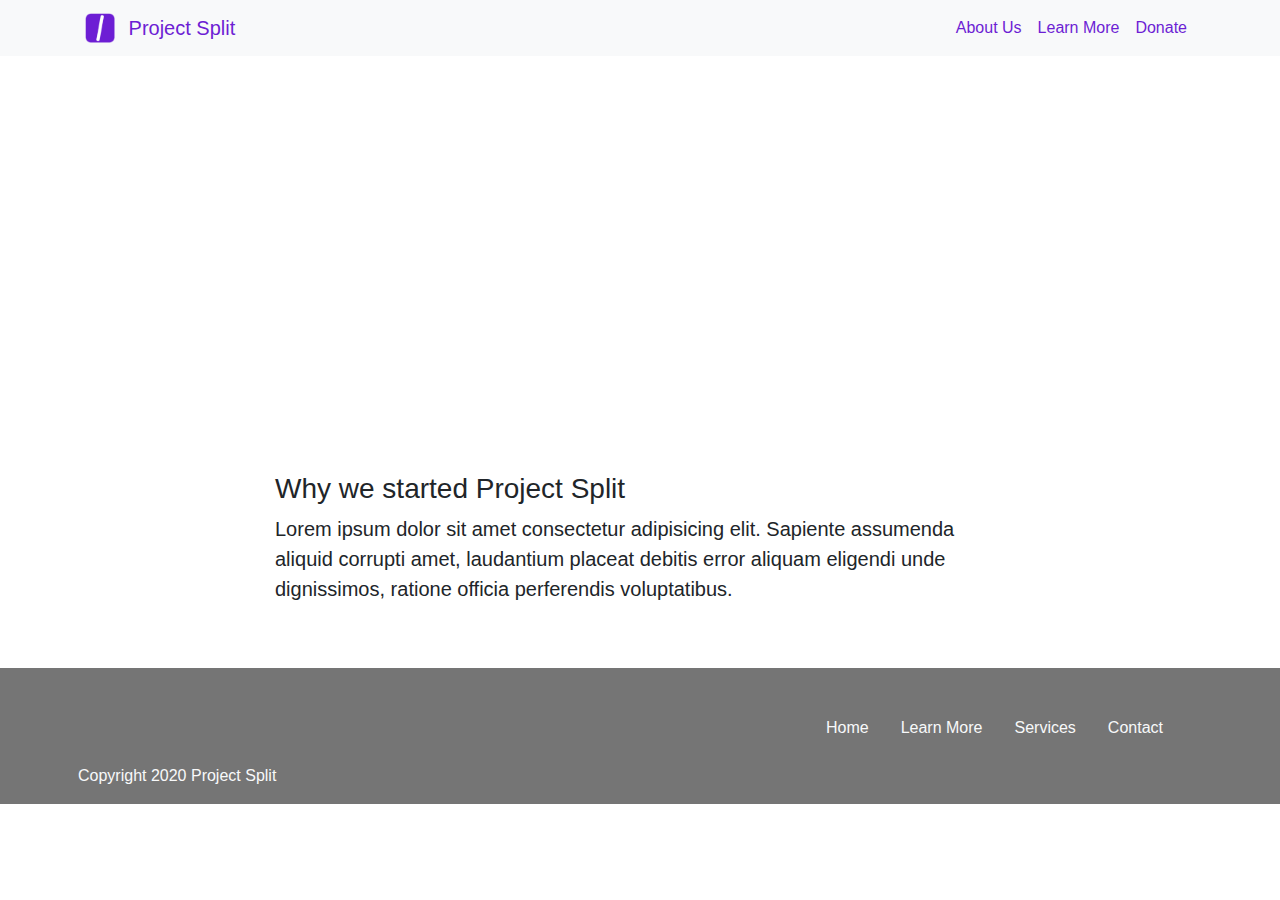
==== about.html @ 8d00774d "about page upload" ====
<!doctype html>
<html lang="en">
  <head>
    <!-- Required meta tags -->
    <meta charset="utf-8">
    <meta name="viewport" content="width=device-width, initial-scale=1, shrink-to-fit=no">

    <link href="https://fonts.googleapis.com/css?family=Alata|Poppins&display=swap" rel="stylesheet">

    <!--CSS Link-->    
    <link rel="stylesheet" type="text/css" href="styles/style.css">\
    <!-- Bootstrap CSS -->
    <link rel="stylesheet" href="https://stackpath.bootstrapcdn.com/bootstrap/4.4.1/css/bootstrap.min.css" integrity="sha384-Vkoo8x4CGsO3+Hhxv8T/Q5PaXtkKtu6ug5TOeNV6gBiFeWPGFN9MuhOf23Q9Ifjh" crossorigin="anonymous">
    <!-- Favicon -->
    <link rel="shortcut icon" href="images\IconPurp.png" type="image/x-icon">

    <title>About Us</title>
  </head>
  <body>
    <section id="navBar">
        <nav id="mainNavbar" class="navbar navbar-light bg-light navbar-expand-md fixed-top">
            <div class="container">
                <!-- <a href="#" class="navbar-brand">split</a> -->
                <a class="navbar-brand" href="index.html">
                    <img src="images\IconPurp1.png" width="30" height="30" class="d-inline-block align-top mr-2" alt="Split Icon">
                    Project Split
                    </a>
                <button class="navbar-toggler" data-toggle="collapse" data-target="#navLinks" aria-label="Toggle button">
                    <span class="navbar-toggler-icon"></span>
                </button>
                <div class="collapse navbar-collapse justify-content-end" id="navLinks">
                    <ul class="navbar-nav">
                    <li class="navbar-item">
                        <a href="index.html" class="nav-link disabled">About Us</a>
                    </li>
                    <li class="navbar-item">
                        <a href="about.html" class="nav-link">Learn More</a>
                    </li>
                    <li class="navbar-item">
                        <a href="#" id="loginButton" class="nav-link" data-toggle="modal" data-target="#exampleModal">Donate</a>
                    </li>
                    </ul>
                </div>
            </div>    
        </nav>
    </section>

    <!-- Test Section Bg Image -->
    <section id="showcaseAbout" class="d-flex justify-content-center align-items-center">
        <div id="overlayAbout"></div>
        <div id="header" class="container text-white">
            <div class="row d-flex justify-content-center">
            <div id="headerTextBg" class="col-6 py-4 d-flex justify-content-center">
                <!-- <h1 id="headline" class="display-4 p-3">About Us</h1> -->
            </div>
            </div>
        </div>
    </section>

    <section>
        <div class="container">
            <div class="row py-5 d-flex justify-content-center">
                <div class="col-8">
                    <div>
                        <h3>Why we started Project Split</h3>
                        <p class="lead">
                            Lorem ipsum dolor sit amet consectetur adipisicing elit. Sapiente assumenda aliquid corrupti amet, laudantium placeat debitis error aliquam eligendi unde dignissimos, ratione officia perferendis voluptatibus.
                        </p>
                    </div>
                </div>
            </div>
        </div>
    </section>

    <!-- Footer -->
    <div class="mb-0" id="footerSection">
        <div class="container pt-4">
            <ul class="nav text-center justify-content-end flex-column flex-sm-row p-3">
                <li class="nav-item">
                    <a class="nav-link d-flex active" href="index.html">Home</a>
                </li>
                <li class="nav-item">
                    <a class="nav-link d-flex" href="#">Learn More</a>
                </li>
                <li class="nav-item">
                    <a class="nav-link d-flex" href="index.html#ourServices">Services</a>
                </li>
                <li class="nav-item">
                    <a class="nav-link d-flex" href="index.html#contactForm">Contact</a>
                </li>
                <!-- <li class="nav-item">
                    <a class="nav-link d-flex" href="#" data-toggle="modal" data-target="#bookingModal">Modal</a>
                </li> -->
            </ul>
            <div id="copyright" class="row pl-2 text-center">
              <p>Copyright 2020 Project Split</p>
            </div>
            <!-- <div id="copyright" class="row pb-3 pt-1">
                <div class="d-none col-md-3 d-md-flex align-items-center">Potomac Way</div>
                <div class="col-md-5 offset-md-4 d-flex align-items-center">Copyright 2010 Potomac Way LLC. All rights reserved.</div>
            </div> -->
        </div>
    </div>


    <!-- Optional JavaScript -->
    <!-- jQuery first, then Popper.js, then Bootstrap JS -->
    <script src="https://code.jquery.com/jquery-3.4.1.slim.min.js" integrity="sha384-J6qa4849blE2+poT4WnyKhv5vZF5SrPo0iEjwBvKU7imGFAV0wwj1yYfoRSJoZ+n" crossorigin="anonymous"></script>
    <script src="https://cdn.jsdelivr.net/npm/popper.js@1.16.0/dist/umd/popper.min.js" integrity="sha384-Q6E9RHvbIyZFJoft+2mJbHaEWldlvI9IOYy5n3zV9zzTtmI3UksdQRVvoxMfooAo" crossorigin="anonymous"></script>
    <script src="https://stackpath.bootstrapcdn.com/bootstrap/4.4.1/js/bootstrap.min.js" integrity="sha384-wfSDF2E50Y2D1uUdj0O3uMBJnjuUD4Ih7YwaYd1iqfktj0Uod8GCExl3Og8ifwB6" crossorigin="anonymous"></script>
  </body>
</html>
---- styles/style.css ----
/* font-family: 'Poppins', sans-serif;
font-family: 'Alata', sans-serif; */
/* background-color: #f8f9fa; */

body {
    font-family: 'Alata', sans-serif;
    background-color: #757575;
}
#mainNavbar a {
    color: #6d1ed4;
}
#purp {
    color: #6d1ed4;
}
#purpBox {
    background-color: #6d1ed4;
}
#whiteText {
    color: white;
}
/* Jiumbotron */
#jumbotron {
    background-color: #f8f9fa;
}

/* Text Box Section */
#tBSection {
    background-color: #ffffff;
}
/* #textBox {
    background: white;
    border: #757575 1px solid;
    border-radius: 3px;
    color: #757575;
} */

/* Cell Paragraph */
#toMobileApp {
    background-color: #f8f9fa;
}
/* Our Charities */
#ourCharities {
    background-color: #6d1ed4;
    color: white;
}
/* Paragraph Boxes */
#toMobileApp {
    color: #757575;
}
/* Footer Section */
#footerSection {
    background-color: #757575;
}
ul a {
    color: #f8f9fa;
}
#copyright {
    color: #f8f9fa
}

/*About HTML Doc*/
#showcaseAbout {
    background: url('https://images.unsplash.com/photo-1540126281354-f549412ac6b8?ixlib=rb-1.2.1&ixid=eyJhcHBfaWQiOjEyMDd9&auto=format&fit=crop&w=3150&q=80') center center / cover no-repeat;
    min-height: 400px;
    position: relative;
    z-index: 1;
}
/* #overlayAbout {
    background: rgba(0, 0, 0, 0.5);
    position: absolute;
    top: 0;
    left: 0;
    width: 100%;
    height: 100%;
    z-index: 1;
} */
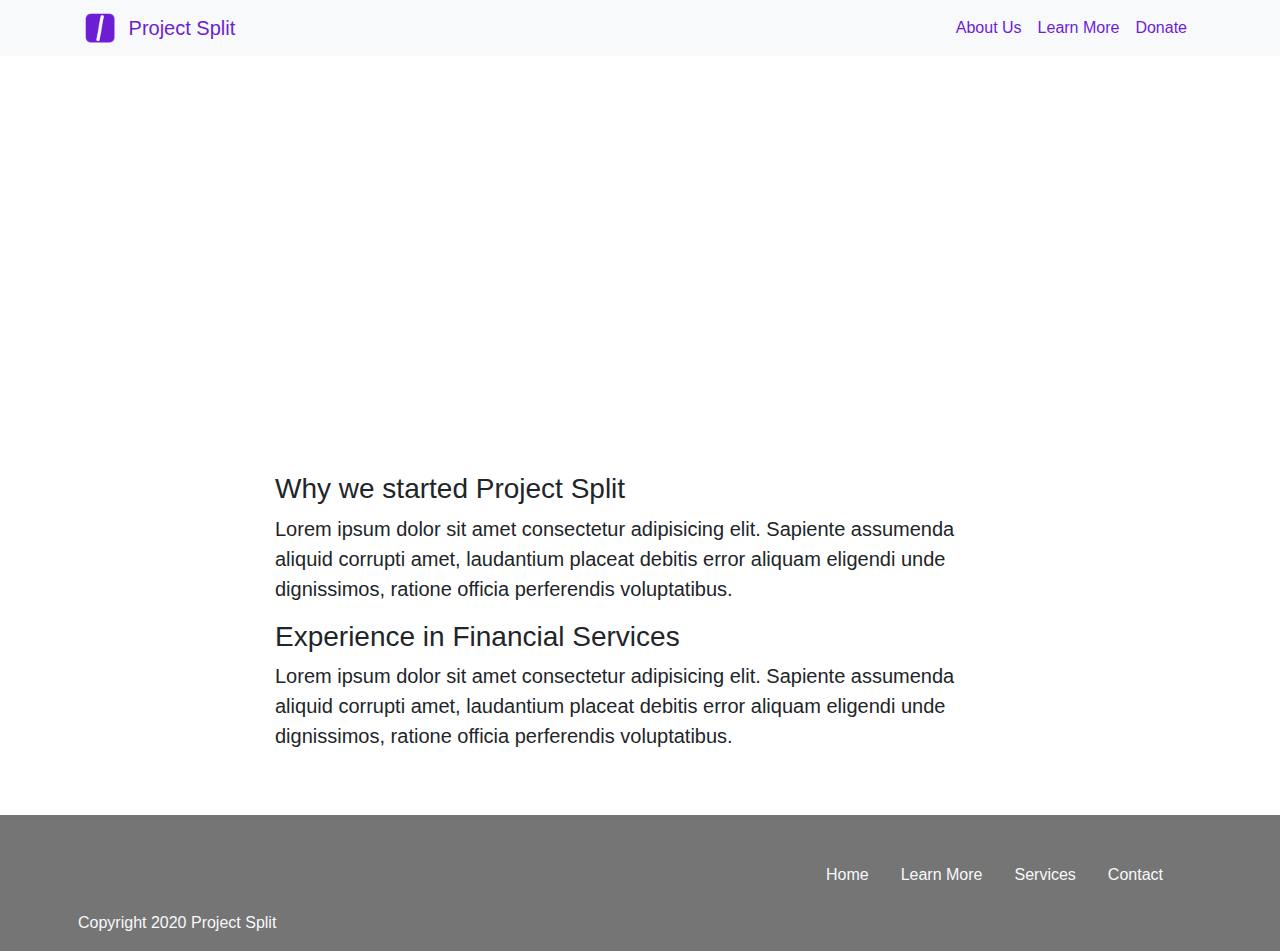
==== commit 592d6927: "Tax page edits" ====
--- a/about.html
+++ b/about.html
@@ -34,7 +34,7 @@
                         <a href="index.html" class="nav-link disabled">About Us</a>
                     </li>
                     <li class="navbar-item">
-                        <a href="about.html" class="nav-link">Learn More</a>
+                        <a href="taxfree.html" class="nav-link">Learn More</a>
                     </li>
                     <li class="navbar-item">
                         <a href="#" id="loginButton" class="nav-link" data-toggle="modal" data-target="#exampleModal">Donate</a>
@@ -63,6 +63,12 @@
                 <div class="col-8">
                     <div>
                         <h3>Why we started Project Split</h3>
+                        <p class="lead">
+                            Lorem ipsum dolor sit amet consectetur adipisicing elit. Sapiente assumenda aliquid corrupti amet, laudantium placeat debitis error aliquam eligendi unde dignissimos, ratione officia perferendis voluptatibus.
+                        </p>
+                    </div>
+                    <div>
+                        <h3>Experience in Financial Services</h3>
                         <p class="lead">
                             Lorem ipsum dolor sit amet consectetur adipisicing elit. Sapiente assumenda aliquid corrupti amet, laudantium placeat debitis error aliquam eligendi unde dignissimos, ratione officia perferendis voluptatibus.
                         </p>
--- a/styles/style.css
+++ b/styles/style.css
@@ -60,7 +60,13 @@
 
 /*About HTML Doc*/
 #showcaseAbout {
-    background: url('https://images.unsplash.com/photo-1540126281354-f549412ac6b8?ixlib=rb-1.2.1&ixid=eyJhcHBfaWQiOjEyMDd9&auto=format&fit=crop&w=3150&q=80') center center / cover no-repeat;
+    background: url('https://images.unsplash.com/photo-1488521787991-ed7bbaae773c?ixlib=rb-1.2.1&ixid=eyJhcHBfaWQiOjEyMDd9&auto=format&fit=crop&w=1950&q=80') center center / cover no-repeat;
+    min-height: 400px;
+    position: relative;
+    z-index: 1;
+}
+#showcaseAbout1 {
+    background: url('https://images.unsplash.com/photo-1567427017947-545c5f8d16ad?ixlib=rb-1.2.1&ixid=eyJhcHBfaWQiOjEyMDd9&auto=format&fit=crop&w=1895&q=80') center center / cover no-repeat;
     min-height: 400px;
     position: relative;
     z-index: 1;
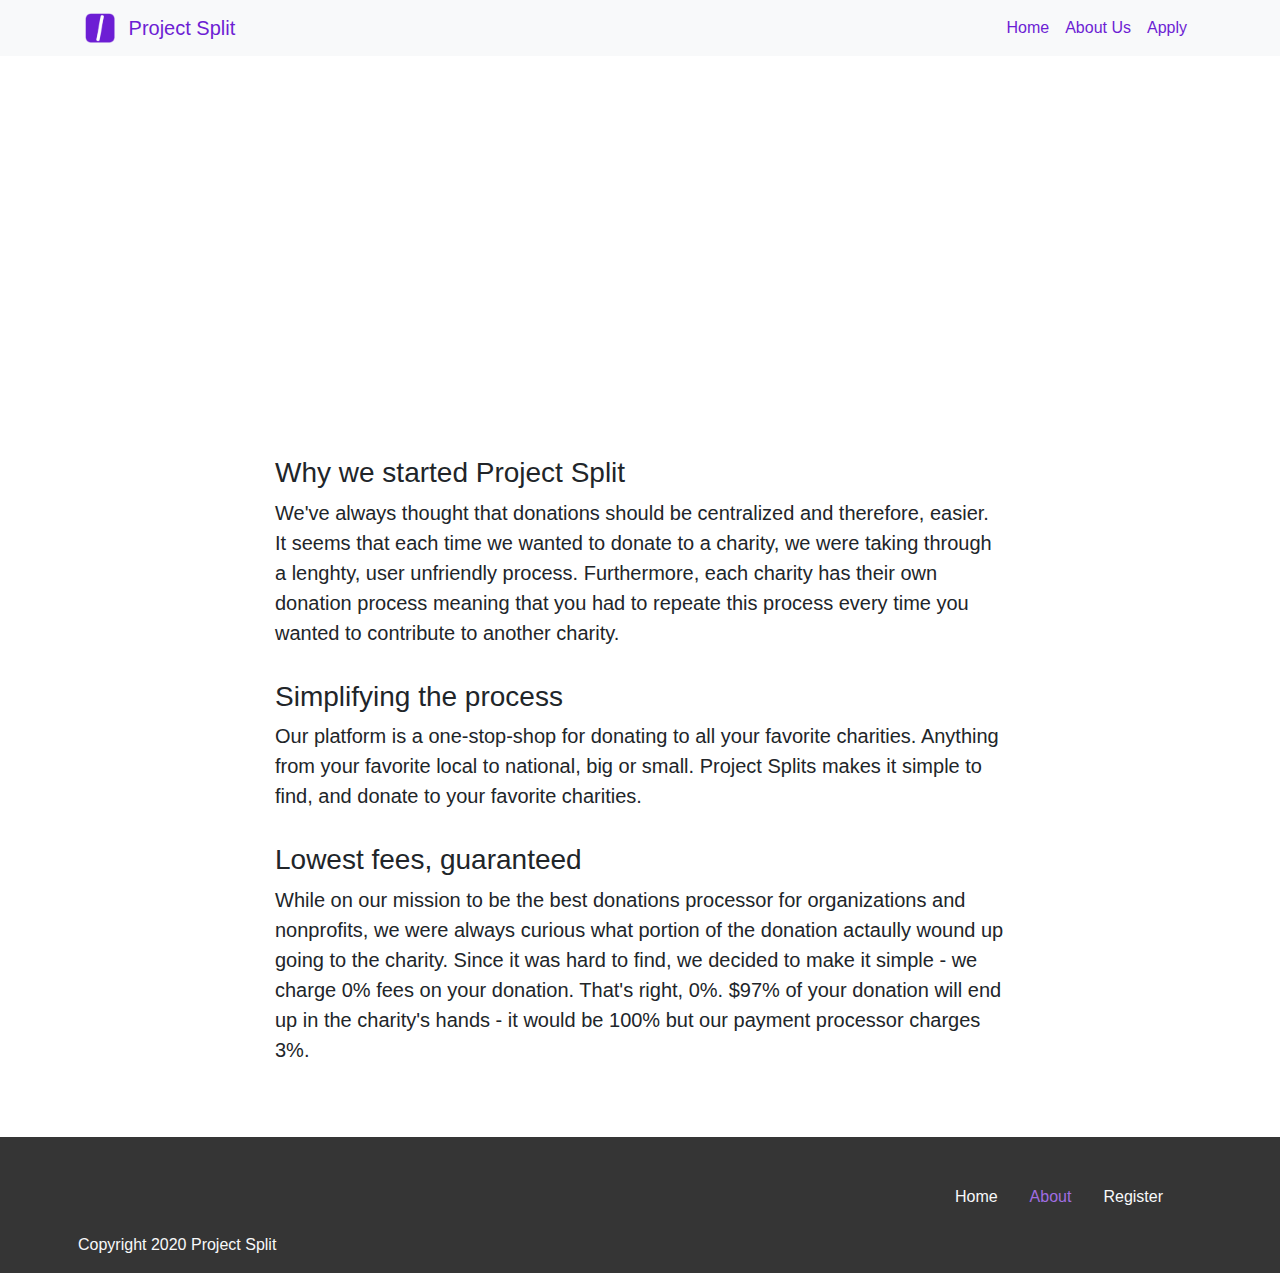
==== commit e28fe161: "simplified site deploy" ====
--- a/about.html
+++ b/about.html
@@ -8,11 +8,11 @@
     <link href="https://fonts.googleapis.com/css?family=Alata|Poppins&display=swap" rel="stylesheet">
 
     <!--CSS Link-->    
-    <link rel="stylesheet" type="text/css" href="styles/style.css">\
+    <link rel="stylesheet" type="text/css" href="styles/style.css">
     <!-- Bootstrap CSS -->
     <link rel="stylesheet" href="https://stackpath.bootstrapcdn.com/bootstrap/4.4.1/css/bootstrap.min.css" integrity="sha384-Vkoo8x4CGsO3+Hhxv8T/Q5PaXtkKtu6ug5TOeNV6gBiFeWPGFN9MuhOf23Q9Ifjh" crossorigin="anonymous">
     <!-- Favicon -->
-    <link rel="shortcut icon" href="images\IconPurp.png" type="image/x-icon">
+    <link rel="shortcut icon" href="images/IconPurp1.png" type="image/x-icon">
 
     <title>About Us</title>
   </head>
@@ -30,15 +30,21 @@
                 </button>
                 <div class="collapse navbar-collapse justify-content-end" id="navLinks">
                     <ul class="navbar-nav">
-                    <li class="navbar-item">
-                        <a href="index.html" class="nav-link disabled">About Us</a>
-                    </li>
-                    <li class="navbar-item">
-                        <a href="taxfree.html" class="nav-link">Learn More</a>
-                    </li>
-                    <li class="navbar-item">
-                        <a href="#" id="loginButton" class="nav-link" data-toggle="modal" data-target="#exampleModal">Donate</a>
-                    </li>
+                        <li class="navbar-item">
+                            <a href="index.html" class="nav-link">Home</a>
+                        </li>
+                        <li class="navbar-item">
+                            <a href="about.html" class="nav-link">About Us</a>
+                        </li>
+                        <li class="navbar-item">
+                            <a href="contact.html" class="nav-link">Apply</a>
+                        </li>
+                        <!-- <li class="navbar-item">
+                            <a href="taxfree.html" class="nav-link">Learn More</a>
+                        </li> -->
+                        <!-- <li class="navbar-item">
+                            <a href="login.html" id="loginButton" class="nav-link">Login</a>
+                        </li> -->
                     </ul>
                 </div>
             </div>    
@@ -61,16 +67,27 @@
         <div class="container">
             <div class="row py-5 d-flex justify-content-center">
                 <div class="col-8">
-                    <div>
+                    <div class="py-2">
                         <h3>Why we started Project Split</h3>
                         <p class="lead">
-                            Lorem ipsum dolor sit amet consectetur adipisicing elit. Sapiente assumenda aliquid corrupti amet, laudantium placeat debitis error aliquam eligendi unde dignissimos, ratione officia perferendis voluptatibus.
+                            We've always thought that donations should be centralized and therefore, easier. It seems that each time we wanted to donate to a charity, we were taking through a lenghty,
+                            user unfriendly process. Furthermore, each charity has their own donation process meaning that you had to repeate this process every time you wanted to contribute to another
+                            charity.
+                        </p>
+                    <div class="py-2">
+                    </div>    
+                        <h3>Simplifying the process</h3>
+                        <p class="lead">
+                            Our platform is a one-stop-shop for donating to all your favorite charities. Anything from your favorite local to national, big or small. Project Splits makes it simple
+                            to find, and donate to your favorite charities.
                         </p>
                     </div>
-                    <div>
-                        <h3>Experience in Financial Services</h3>
+                    <div class="py-2">
+                        <h3>Lowest fees, guaranteed</h3>
                         <p class="lead">
-                            Lorem ipsum dolor sit amet consectetur adipisicing elit. Sapiente assumenda aliquid corrupti amet, laudantium placeat debitis error aliquam eligendi unde dignissimos, ratione officia perferendis voluptatibus.
+                            While on our mission to be the best donations processor for organizations and nonprofits, we were always curious what portion of the donation actaully wound up going to the charity.
+                            Since it was hard to find, we decided to make it simple - we charge 0% fees on your donation. That's right, 0%. $97% of your donation will end up in the charity's hands - it would be 100% 
+                            but our payment processor charges 3%. 
                         </p>
                     </div>
                 </div>
@@ -83,20 +100,20 @@
         <div class="container pt-4">
             <ul class="nav text-center justify-content-end flex-column flex-sm-row p-3">
                 <li class="nav-item">
-                    <a class="nav-link d-flex active" href="index.html">Home</a>
+                    <a class="nav-link d-flex" href="index.html">Home</a>
                 </li>
                 <li class="nav-item">
-                    <a class="nav-link d-flex" href="#">Learn More</a>
+                    <a class="nav-link d-flex active" href="about.html">About</a>
+                </li>
+                <!-- <li class="nav-item">
+                    <a class="nav-link d-flex" href="taxfree.html">Learn More</a>
                 </li>
                 <li class="nav-item">
-                    <a class="nav-link d-flex" href="index.html#ourServices">Services</a>
+                    <a class="nav-link d-flex" href="login.html">Login</a>
+                </li> -->
+                <li class="nav-item">
+                    <a class="nav-link d-flex" href="contact.html">Register</a>
                 </li>
-                <li class="nav-item">
-                    <a class="nav-link d-flex" href="index.html#contactForm">Contact</a>
-                </li>
-                <!-- <li class="nav-item">
-                    <a class="nav-link d-flex" href="#" data-toggle="modal" data-target="#bookingModal">Modal</a>
-                </li> -->
             </ul>
             <div id="copyright" class="row pl-2 text-center">
               <p>Copyright 2020 Project Split</p>
--- a/styles/style.css
+++ b/styles/style.css
@@ -2,6 +2,7 @@
 font-family: 'Alata', sans-serif; */
 /* background-color: #f8f9fa; */
 
+/* Generic Website Styling */
 body {
     font-family: 'Alata', sans-serif;
     background-color: #757575;
@@ -17,6 +18,19 @@
 }
 #whiteText {
     color: white;
+}
+#button {
+    background-color: #6d1ed4;
+    border-color: #6d1ed4;
+}
+#button:hover {
+    color: #6d1ed4;
+    background-color: #ffffff;
+    border-color: #6d1ed4;
+}
+hr {
+    color: #6d1ed4;
+    border-color: #6d1ed4;
 }
 /* Jiumbotron */
 #jumbotron {
@@ -49,10 +63,16 @@
 }
 /* Footer Section */
 #footerSection {
-    background-color: #757575;
+    background-color: #353535;
 }
 ul a {
     color: #f8f9fa;
+}
+ul a:hover {
+    color: #d4d4d4;
+}
+ul .active {
+    color: #a06de2;
 }
 #copyright {
     color: #f8f9fa
@@ -81,3 +101,11 @@
     z-index: 1;
 } */
 
+/* Login Section */
+#loginSection {
+    background-color: #f8f9fa;
+}
+#loginDiv {
+    background-color: #ffffff;
+    border-radius: 10px;
+}